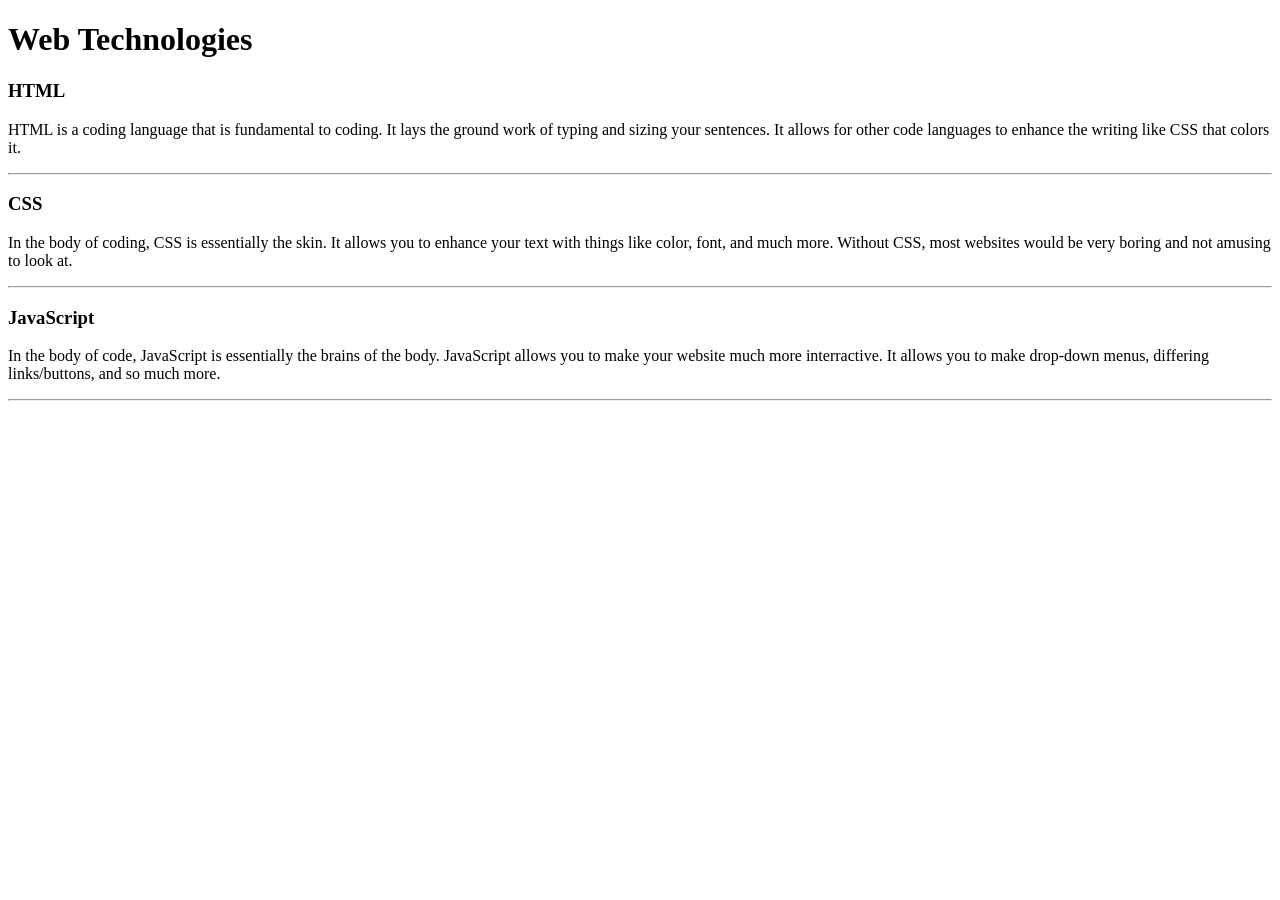
==== WebDev_Unit1/WDLesson1_1Practical/index.html @ d69d9edc "p1" ====
<!DOCTYPE html>
<!-- Lesson 1:How do we display text on a web page?
     Resources 
      https://www.w3schools.com/html/html_intro.asp
      https://www.w3schools.com/tags/tag_hr.asp
      https://www.w3schools.com/tags/tag_hn.asp
      https://www.w3schools.com/tags/tag_p.asp
-->

<html>
  <head>
    <!-- Challenge 1: Change the title of the page to Web Technologies -->
    <title>Web Technologies</title>
  </head>
  <body>
    <!-- Challenge 2: Create a heading, h1 for Web Technologies -->
     <h1> Web Technologies</h1>
    
    
    <!-- Challenge 3: Create a heading, h3 for HTML -->
     <h3>HTML</h3>

    <!-- Challenge 4: Create a paragraph explaining what is HTML. At least 3 sentences. -->
     <p> HTML is a coding language that is fundamental to coding. It lays the ground work of typing and sizing your sentences. It allows for other code languages to enhance the writing like CSS that colors it.</p>
    
    <!-- Challenge 4a: Insert a horizontal rule, hr -->
     <hr> 

    
    <!-- Challenge 5: Create a heading, h3 for CSS -->
     <h3> CSS </h3>
    
    <!-- Challenge 6: Create a paragraph explaining what is CSS.  At least 3 sentences. -->
     <p> In the body of coding, CSS is essentially the skin. It allows you to enhance your text with things like color, font, and much more. Without CSS, most websites would be very boring and not amusing to look at.</p>
    
    <!-- Challenge 6a: Insert a horizontal rule, hr -->
    <hr>
    <!-- Challenge 7: Create a heading, h3 for JavaScript -->
     <h3>JavaScript</h3>
    
    <!-- Challenge 8: Create a paragraph explaining what is JavaScript.  At least 3 sentences. -->
    <p> In the body of code, JavaScript is essentially the brains of the body. JavaScript allows you to make your website much more interractive. It allows you to make drop-down menus, differing links/buttons, and so much more.</p>
    <!-- Challenge 8a: Insert a horizontal rule, hr -->
    <hr>
    
    <!-- Challenge Bonus: Similar to the concepts above add one more web technology using a heading and paragraph.  Here are some suggestions of concepts: JQuery, Bootstrap, AFrame -->
  </body>
</html>
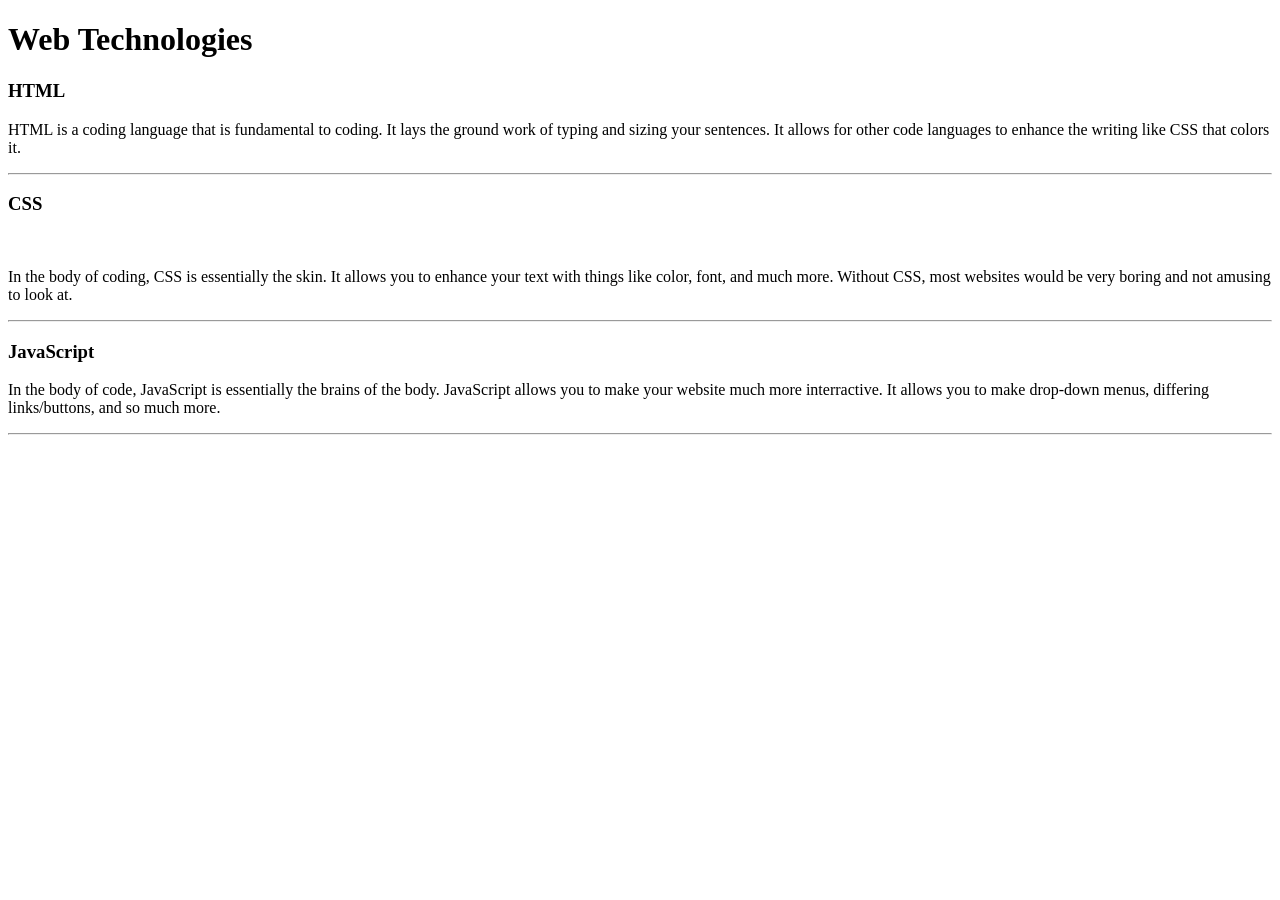
==== commit 85b01023: "e" ====
--- a/WebDev_Unit1/WDLesson1_1Practical/index.html
+++ b/WebDev_Unit1/WDLesson1_1Practical/index.html
@@ -29,6 +29,7 @@
     
     <!-- Challenge 5: Create a heading, h3 for CSS -->
      <h3> CSS </h3>
+     <br>
     
     <!-- Challenge 6: Create a paragraph explaining what is CSS.  At least 3 sentences. -->
      <p> In the body of coding, CSS is essentially the skin. It allows you to enhance your text with things like color, font, and much more. Without CSS, most websites would be very boring and not amusing to look at.</p>
